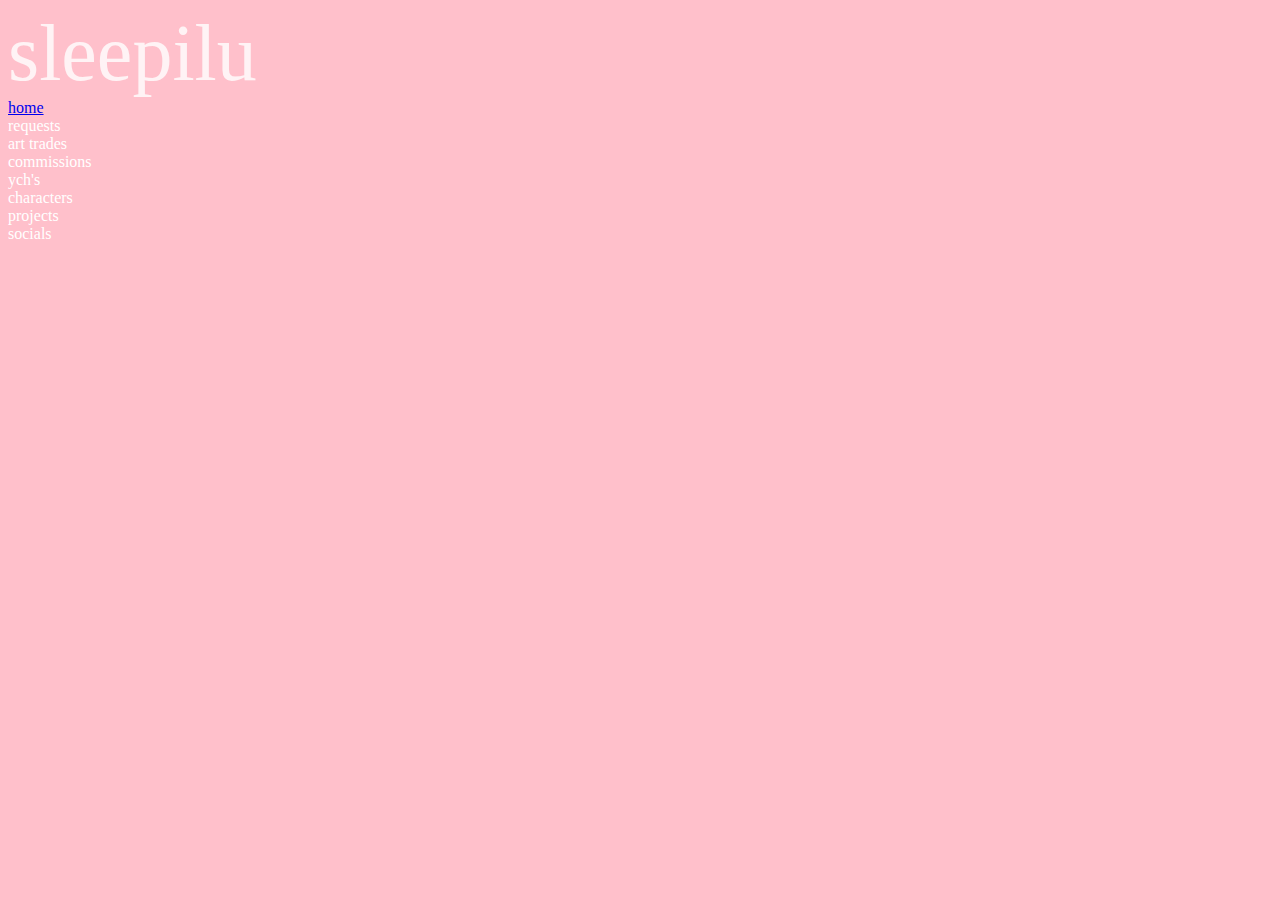
==== index.html @ 53709fa7 "Update index.html" ====
<!DOCTYPE html>
<html>
  <head>
    <meta charset="utf-8">
    <meta name="viewport" width="device-width">
    <title> sleepilu's page | home</title>
    <link href="index.css" rel="stylesheet" style="text/css"/>
  </head>
  <body>
    <heading>sleepilu</heading>
    <nav>
      <a href="requests.html"> home</a> <br>
      requests <br>
      art trades <br>
      commissions <br>
      ych's <br>
      characters <br>
      projects <br>
      socials <br>
    </nav>
  </body>
---- index.css ----
heading {
  text-style: lowercase;
  color: rgba(255,255,255,0.8);
  text-spacing: 1.2em;
  font-size: 5em
}
body {
  background-color: pink;
  color: white;
}
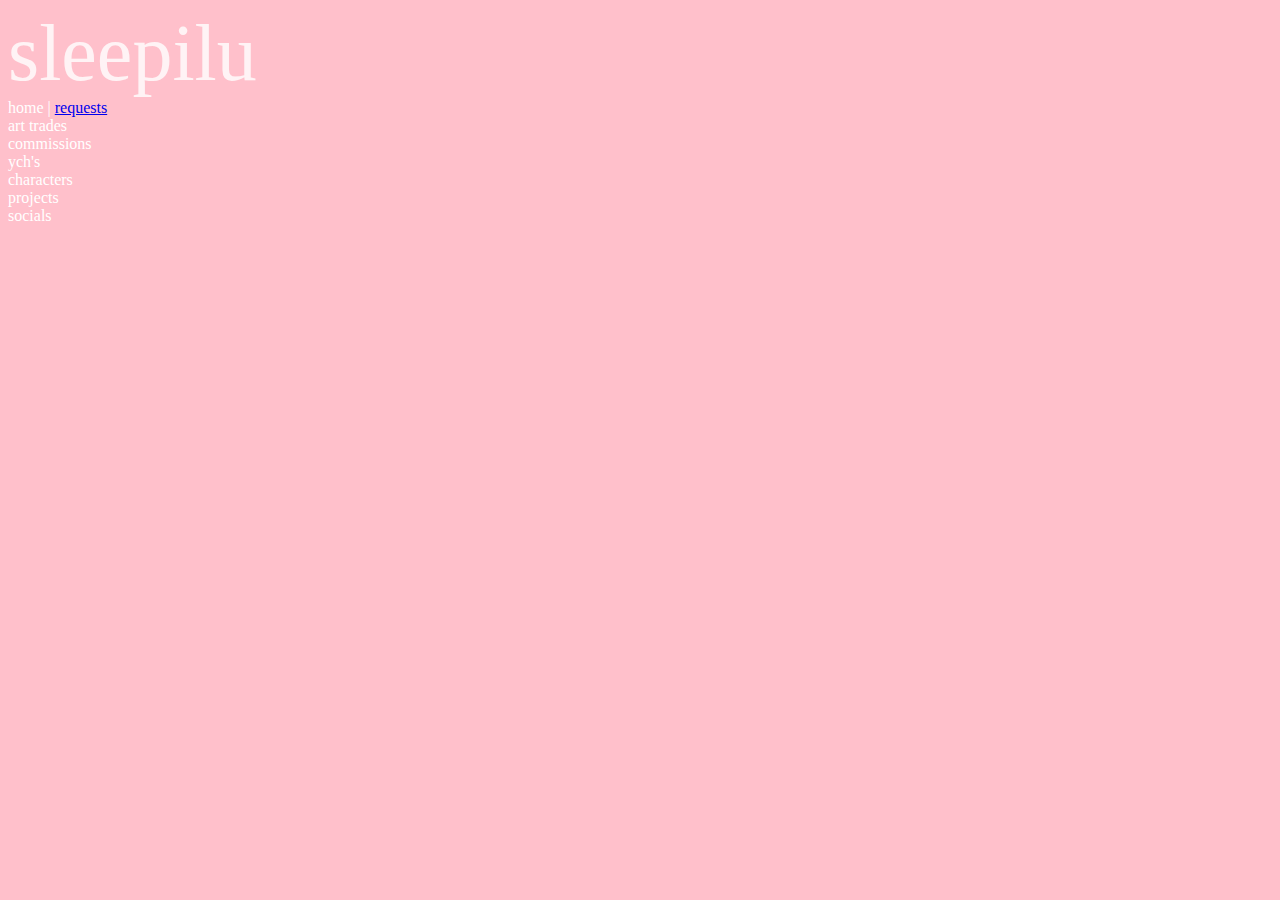
==== commit c9996b03: "Update index.html" ====
--- a/index.html
+++ b/index.html
@@ -9,8 +9,8 @@
   <body>
     <heading>sleepilu</heading>
     <nav>
-      <a href="requests.html"> home</a> <br>
-      requests <br>
+      home |
+      <a href="requests.html"> requests</a> <br>
       art trades <br>
       commissions <br>
       ych's <br>
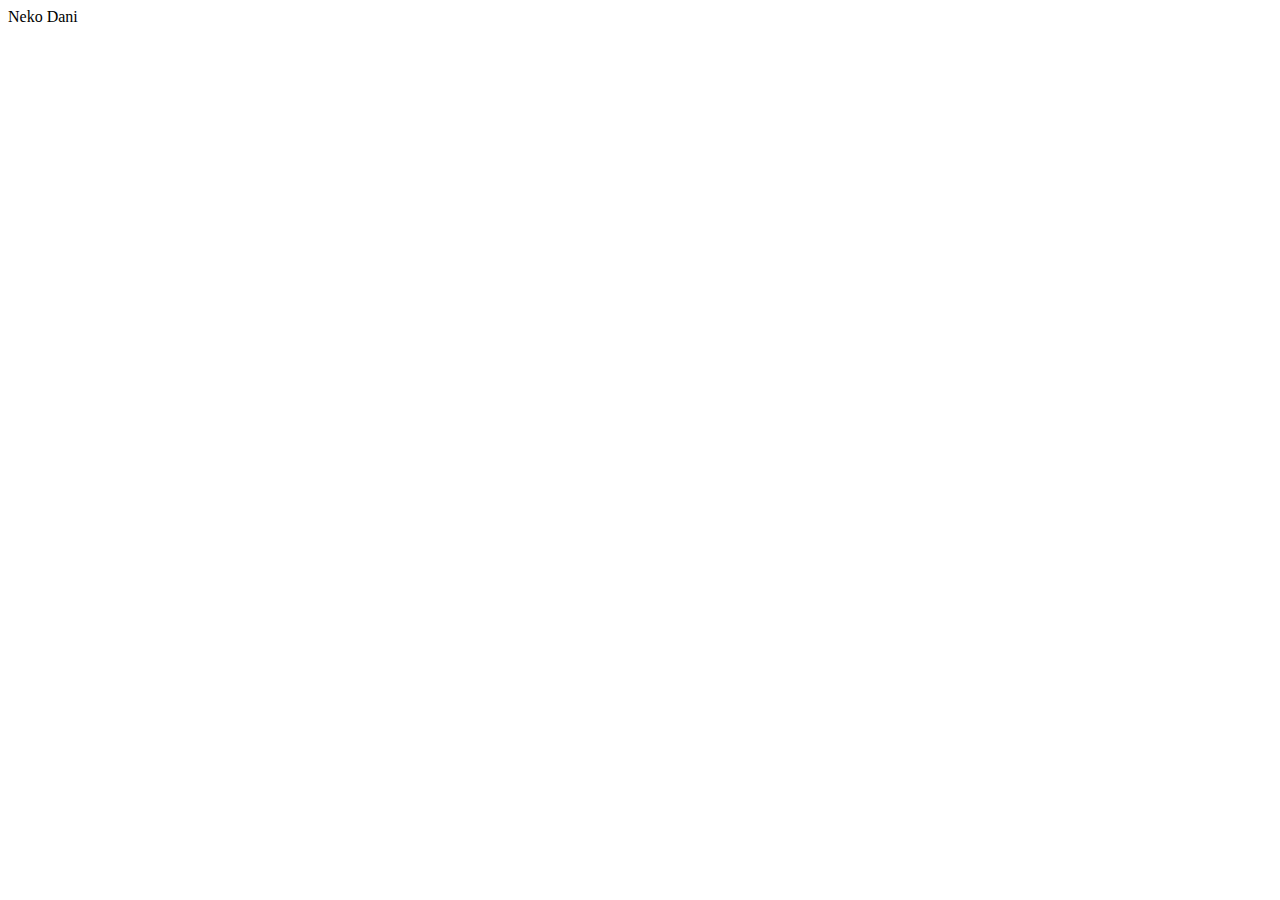
==== commit 98dd64dd: "Update index.html" ====
--- a/index.html
+++ b/index.html
@@ -3,19 +3,7 @@
   <head>
     <meta charset="utf-8">
     <meta name="viewport" width="device-width">
-    <title> sleepilu's page | home</title>
-    <link href="index.css" rel="stylesheet" style="text/css"/>
+    <title>neko dani's page | home</title>
   </head>
   <body>
-    <heading>sleepilu</heading>
-    <nav>
-      home |
-      <a href="requests.html"> requests</a> <br>
-      art trades <br>
-      commissions <br>
-      ych's <br>
-      characters <br>
-      projects <br>
-      socials <br>
-    </nav>
-  </body>
+    <div id="heading">Neko Dani</div>
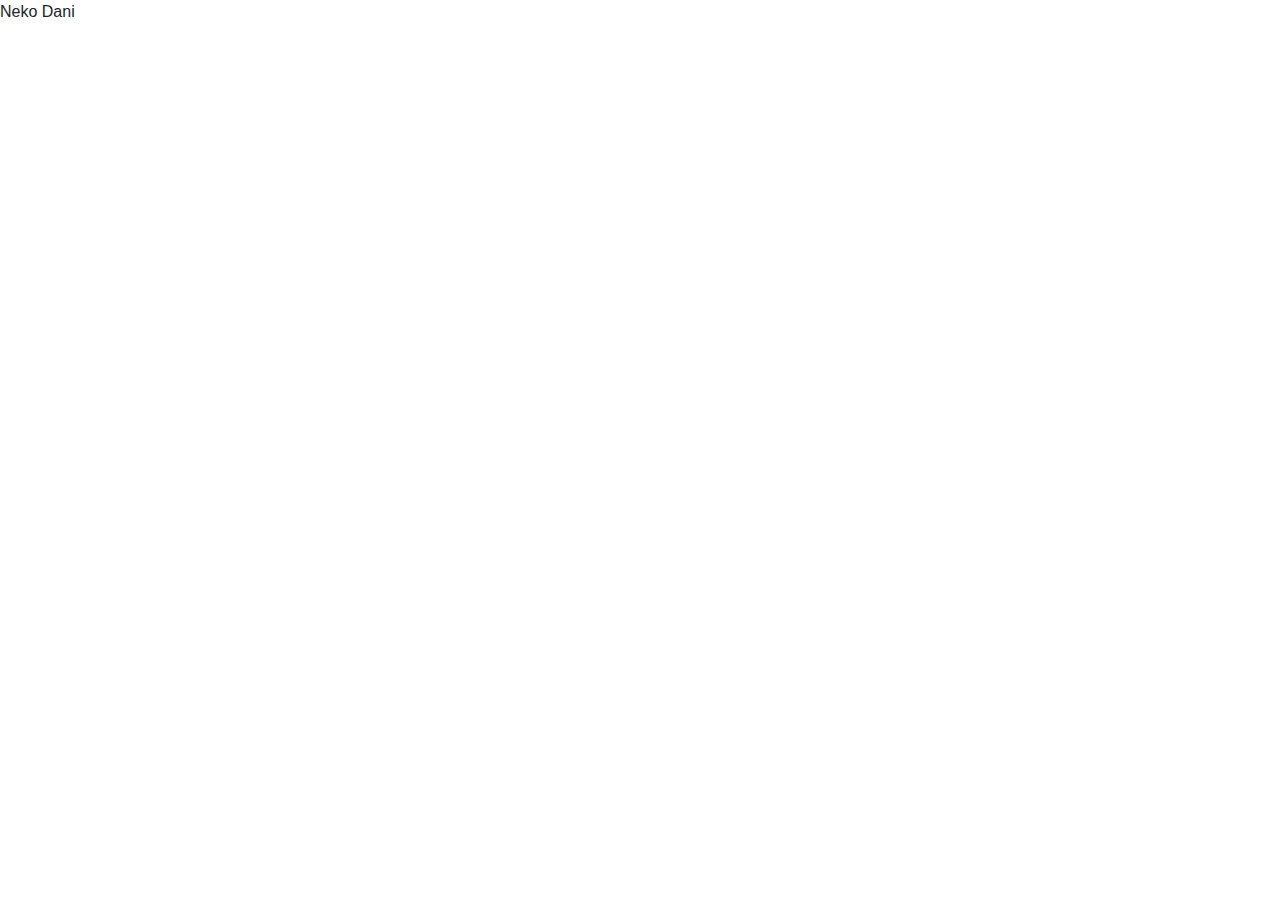
==== commit 3e462d00: "Update index.html" ====
--- a/index.html
+++ b/index.html
@@ -4,6 +4,8 @@
     <meta charset="utf-8">
     <meta name="viewport" width="device-width">
     <title>neko dani's page | home</title>
+    <link rel="stylesheet" href="https://stackpath.bootstrapcdn.com/bootstrap/4.3.1/css/bootstrap.min.css" integrity="sha384-ggOyR0iXCbMQv3Xipma34MD+dH/1fQ784/j6cY/iJTQUOhcWr7x9JvoRxT2MZw1T" crossorigin="anonymous">
+    <link href="home.css" rel="stylesheet" style="text/css"/>
   </head>
   <body>
     <div id="heading">Neko Dani</div>
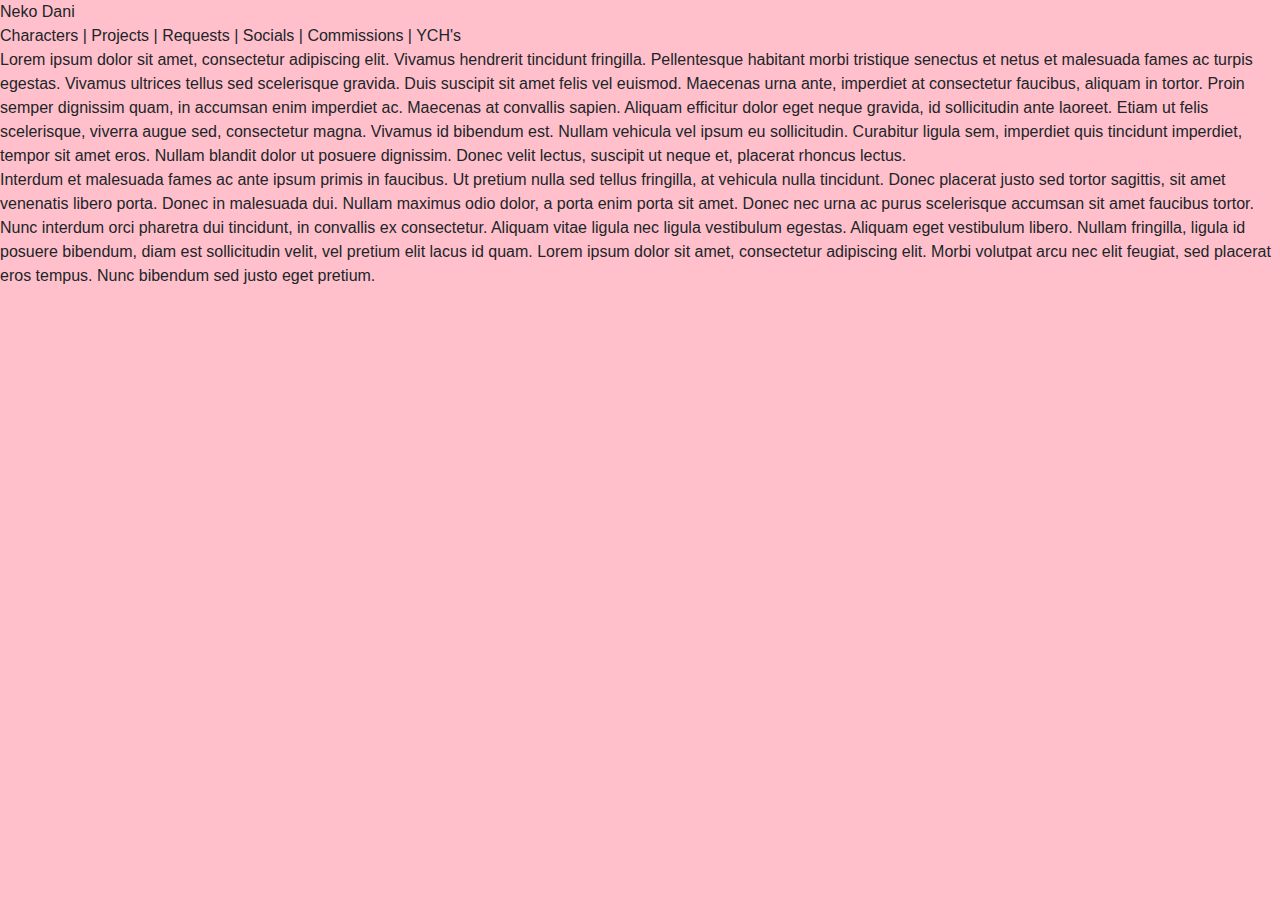
==== commit b3cfbcc3: "Update index.html" ====
--- a/index.html
+++ b/index.html
@@ -9,3 +9,10 @@
   </head>
   <body>
     <div id="heading">Neko Dani</div>
+    <nav> Characters | Projects | Requests | Socials | Commissions | YCH's </nav>
+    
+    <div id="about">Lorem ipsum dolor sit amet, consectetur adipiscing elit. Vivamus hendrerit tincidunt fringilla. Pellentesque habitant morbi tristique senectus et netus et malesuada fames ac turpis egestas. Vivamus ultrices tellus sed scelerisque gravida. Duis suscipit sit amet felis vel euismod. Maecenas urna ante, imperdiet at consectetur faucibus, aliquam in tortor. Proin semper dignissim quam, in accumsan enim imperdiet ac. Maecenas at convallis sapien. Aliquam efficitur dolor eget neque gravida, id sollicitudin ante laoreet. Etiam ut felis scelerisque, viverra augue sed, consectetur magna. Vivamus id bibendum est. Nullam vehicula vel ipsum eu sollicitudin. Curabitur ligula sem, imperdiet quis tincidunt imperdiet, tempor sit amet eros. Nullam blandit dolor ut posuere dignissim. Donec velit lectus, suscipit ut neque et, placerat rhoncus lectus.
+<br>
+Interdum et malesuada fames ac ante ipsum primis in faucibus. Ut pretium nulla sed tellus fringilla, at vehicula nulla tincidunt. Donec placerat justo sed tortor sagittis, sit amet venenatis libero porta. Donec in malesuada dui. Nullam maximus odio dolor, a porta enim porta sit amet. Donec nec urna ac purus scelerisque accumsan sit amet faucibus tortor. Nunc interdum orci pharetra dui tincidunt, in convallis ex consectetur. Aliquam vitae ligula nec ligula vestibulum egestas. Aliquam eget vestibulum libero. Nullam fringilla, ligula id posuere bibendum, diam est sollicitudin velit, vel pretium elit lacus id quam. Lorem ipsum dolor sit amet, consectetur adipiscing elit. Morbi volutpat arcu nec elit feugiat, sed placerat eros tempus. Nunc bibendum sed justo eget pretium.</div>
+  </body>
+</html>
--- a/home.css
+++ b/home.css
@@ -0,0 +1,3 @@
+body{
+  background-color: pink;
+}
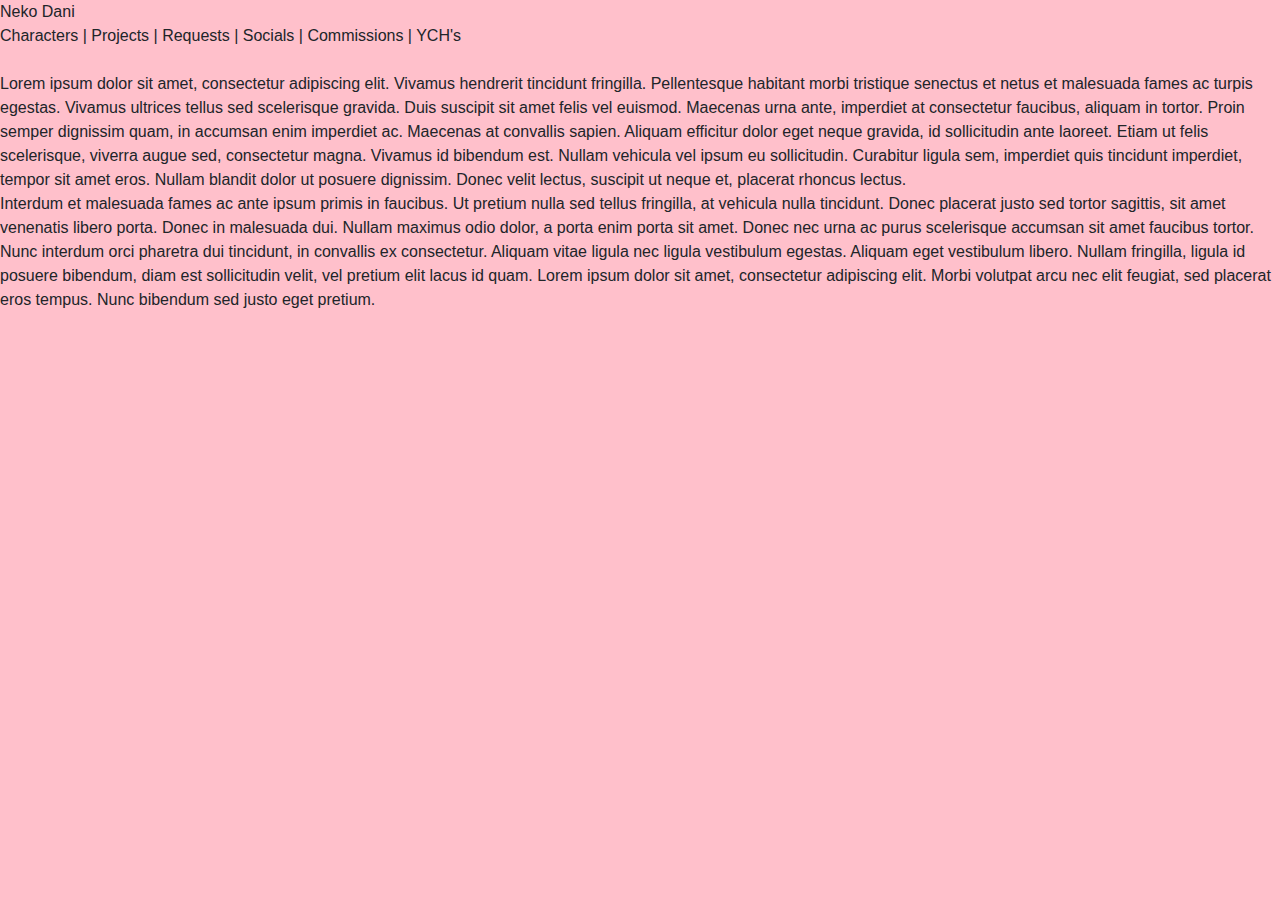
==== commit da901078: "Update index.html" ====
--- a/index.html
+++ b/index.html
@@ -10,7 +10,7 @@
   <body>
     <div id="heading">Neko Dani</div>
     <nav> Characters | Projects | Requests | Socials | Commissions | YCH's </nav>
-    
+    <br>
     <div id="about">Lorem ipsum dolor sit amet, consectetur adipiscing elit. Vivamus hendrerit tincidunt fringilla. Pellentesque habitant morbi tristique senectus et netus et malesuada fames ac turpis egestas. Vivamus ultrices tellus sed scelerisque gravida. Duis suscipit sit amet felis vel euismod. Maecenas urna ante, imperdiet at consectetur faucibus, aliquam in tortor. Proin semper dignissim quam, in accumsan enim imperdiet ac. Maecenas at convallis sapien. Aliquam efficitur dolor eget neque gravida, id sollicitudin ante laoreet. Etiam ut felis scelerisque, viverra augue sed, consectetur magna. Vivamus id bibendum est. Nullam vehicula vel ipsum eu sollicitudin. Curabitur ligula sem, imperdiet quis tincidunt imperdiet, tempor sit amet eros. Nullam blandit dolor ut posuere dignissim. Donec velit lectus, suscipit ut neque et, placerat rhoncus lectus.
 <br>
 Interdum et malesuada fames ac ante ipsum primis in faucibus. Ut pretium nulla sed tellus fringilla, at vehicula nulla tincidunt. Donec placerat justo sed tortor sagittis, sit amet venenatis libero porta. Donec in malesuada dui. Nullam maximus odio dolor, a porta enim porta sit amet. Donec nec urna ac purus scelerisque accumsan sit amet faucibus tortor. Nunc interdum orci pharetra dui tincidunt, in convallis ex consectetur. Aliquam vitae ligula nec ligula vestibulum egestas. Aliquam eget vestibulum libero. Nullam fringilla, ligula id posuere bibendum, diam est sollicitudin velit, vel pretium elit lacus id quam. Lorem ipsum dolor sit amet, consectetur adipiscing elit. Morbi volutpat arcu nec elit feugiat, sed placerat eros tempus. Nunc bibendum sed justo eget pretium.</div>
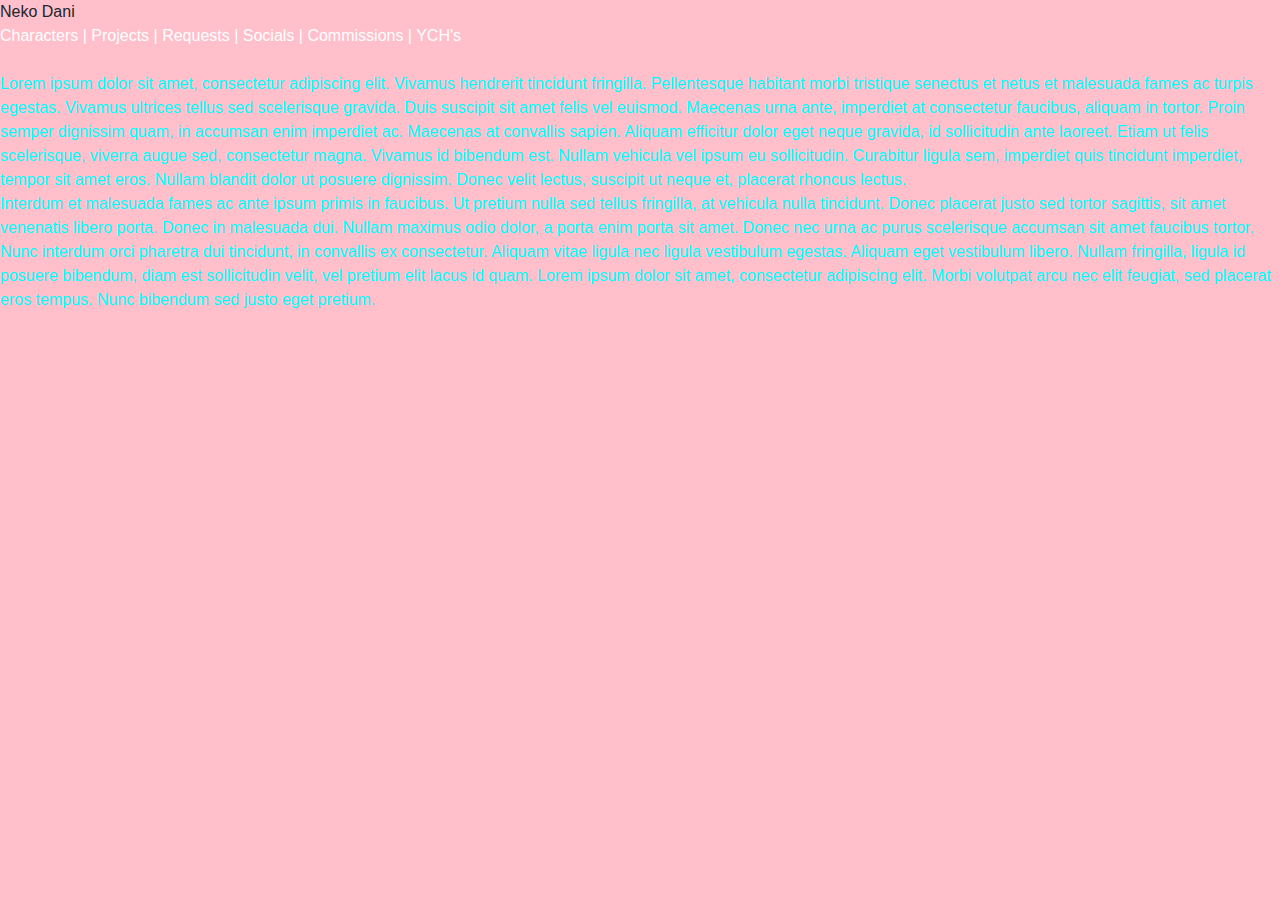
==== commit eface18c: "Update index.html" ====
--- a/index.html
+++ b/index.html
@@ -5,6 +5,7 @@
     <meta name="viewport" width="device-width">
     <title>neko dani's page | home</title>
     <link rel="stylesheet" href="https://stackpath.bootstrapcdn.com/bootstrap/4.3.1/css/bootstrap.min.css" integrity="sha384-ggOyR0iXCbMQv3Xipma34MD+dH/1fQ784/j6cY/iJTQUOhcWr7x9JvoRxT2MZw1T" crossorigin="anonymous">
+    <link href="https://fonts.googleapis.com/css?family=Dancing+Script&display=swap" rel="stylesheet">
     <link href="home.css" rel="stylesheet" style="text/css"/>
   </head>
   <body>
--- a/home.css
+++ b/home.css
@@ -1,3 +1,12 @@
 body{
   background-color: pink;
 }
+
+nav{
+  color: white;
+}
+
+#about{
+  color: cyan;
+  padding: 10ems 10ems 10ems 10ems;
+}
